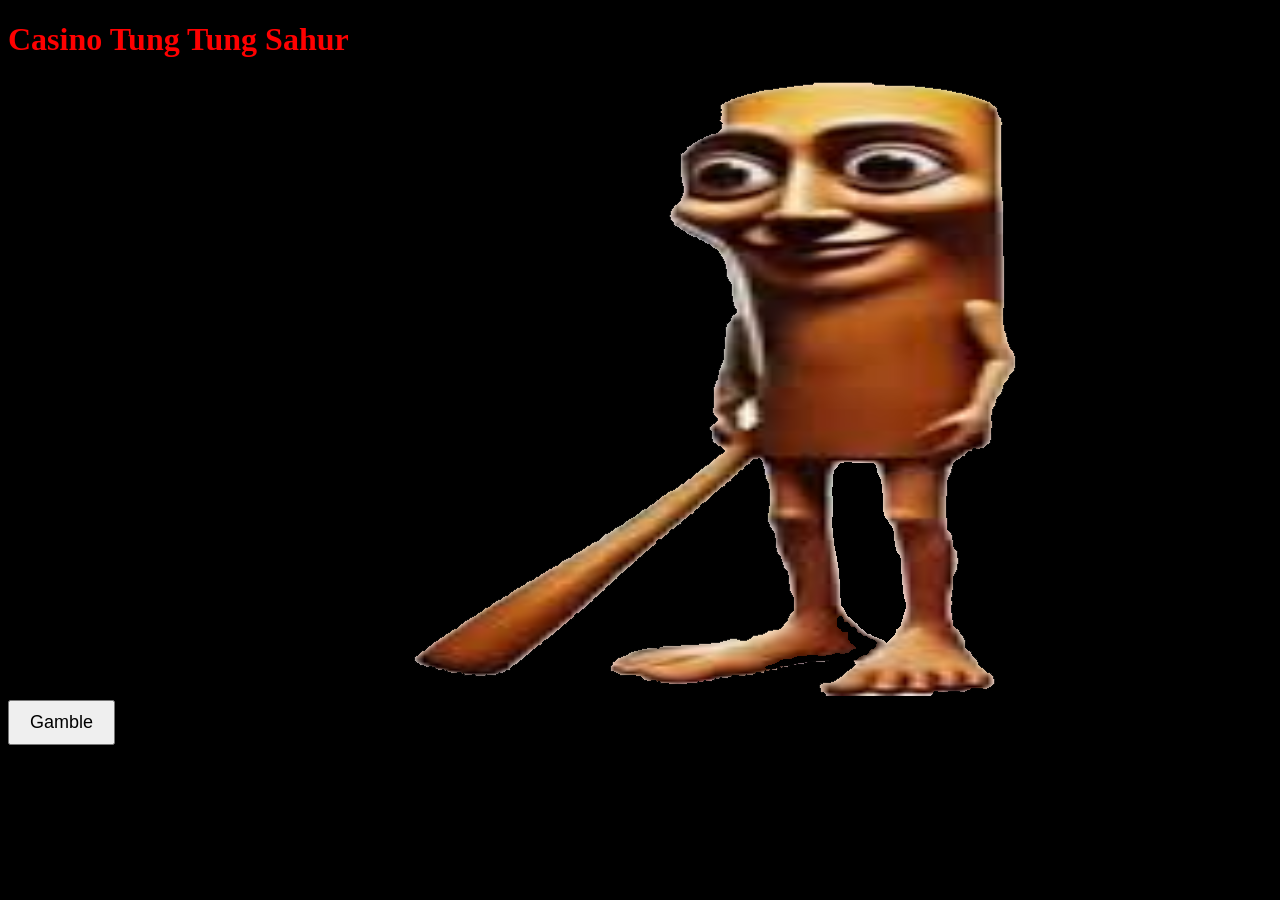
==== templates/index.html @ 34fca3d1 "first commit" ====
<!DOCTYPE html>
<html>
<head>
    <title>Casino Tung Tung Sahur</title>
    <link rel="stylesheet" href="/static/style.css">
</head>
<body>
    <h1>Casino Tung Tung Sahur</h1>
    <img src="/static/tungtungtungsahur.png">
    <form action="/gambling" method="get">

    <input type="hidden" name="balance" value="100">

    <button class="files-button" name="bet" value="0">
        Gamble
    </button>

</form>
</body>
</html>
---- static/style.css ----
body {
    background-color: black;
    color: red;
}
.center-imglogo {
    display: block;
    margin-left: auto;
    margin-right: auto;
    width: 500px;
    height: 100px;
}
.center-imgmap {
    display: block;
    margin-left: auto;
    margin-right: auto;
}
.center-text {
    text-align: center;
}
.files-button {
    display: block;
    padding: 10px 20px;
    font-size: 18px;
}

.grid {
    display: grid;
    grid-template-columns: repeat(3, 100px);
    gap: 10px;
    justify-content: center;
    margin-top: 20px;
}

button {
    padding: 20px;
    font-size: 18px;
    cursor: pointer;
}

.red {
    background-color: red;
    color: white;
}

.green {
    background-color: green;
    color: white;
}
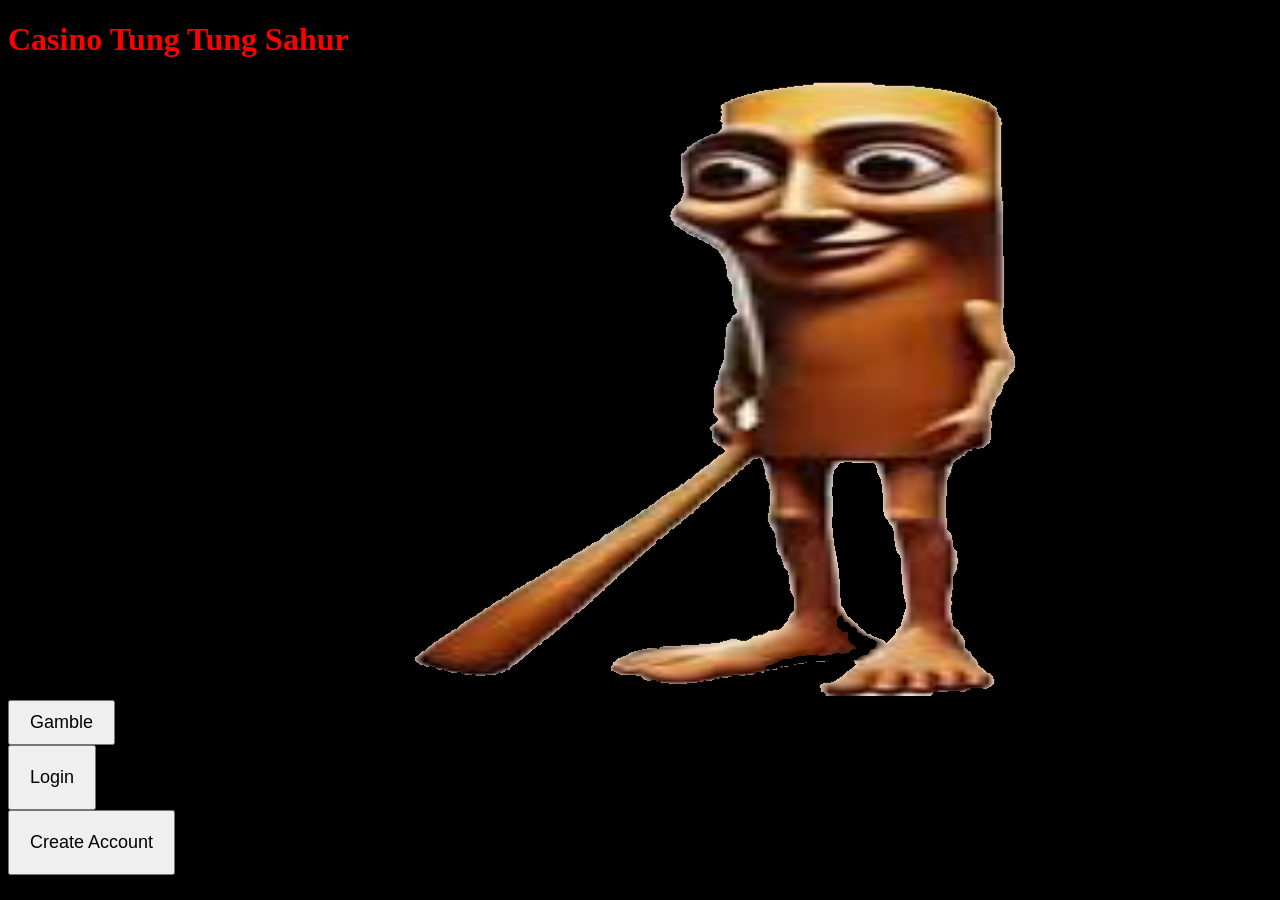
==== commit 5a41e411: "Login start" ====
--- a/templates/index.html
+++ b/templates/index.html
@@ -5,16 +5,43 @@
     <link rel="stylesheet" href="/static/style.css">
 </head>
 <body>
+
     <h1>Casino Tung Tung Sahur</h1>
+
     <img src="/static/tungtungtungsahur.png">
-    <form action="/gambling" method="get">
 
-    <input type="hidden" name="balance" value="100">
+    <div class="buttons">
 
-    <button class="files-button" name="bet" value="0">
-        Gamble
-    </button>
+        <!-- Gamble Button -->
+        <form action="/gambling" method="get">
 
-</form>
+            <input type="hidden" name="balance" value="100">
+
+            <button class="files-button" name="bet" value="0">
+                Gamble
+            </button>
+
+        </form>
+
+        <!-- Login Button -->
+        <form action="/login" method="get">
+
+            <button class="login-button">
+                Login
+            </button>
+
+        </form>
+
+        <!-- Create Account Button -->
+        <form action="/register" method="get">
+
+            <button class="register-button">
+                Create Account
+            </button>
+
+        </form>
+
+    </div>
+
 </body>
-</html>+</html>
